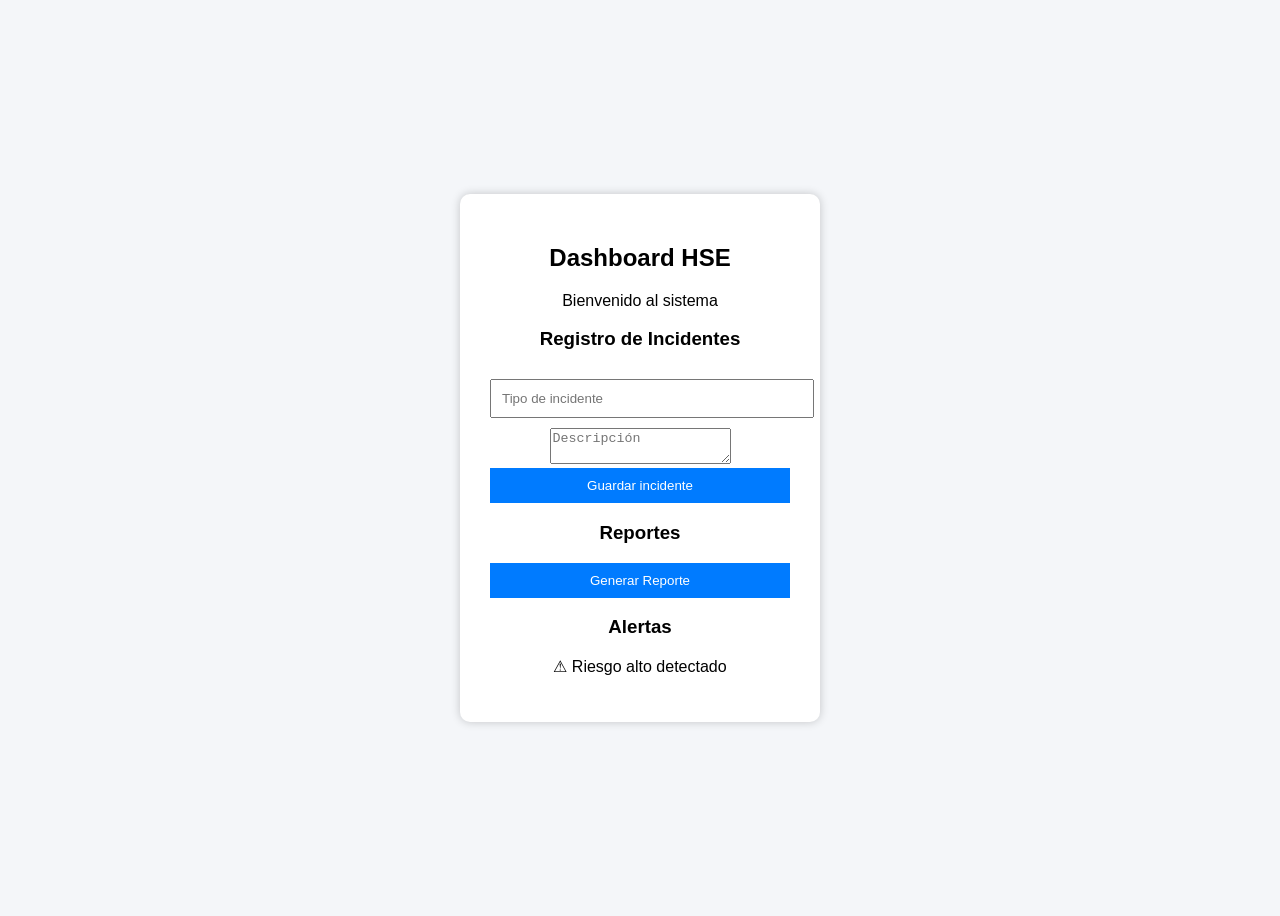
==== proyecto_hse/dashboard.html @ 706134ca "Add files via upload Primer avance del prototipo HSE" ====
<!DOCTYPE html>
<html lang="es">
<head>
<meta charset="UTF-8">
<title>Dashboard</title>
<link rel="stylesheet" href="style.css">
</head>

<body>

<div class="login-container">

<h2>Dashboard HSE</h2>

<p>Bienvenido al sistema</p>

<h3>Registro de Incidentes</h3>

<form action="guardar.php" method="POST">

<input type="text" name="tipo" placeholder="Tipo de incidente">

<textarea name="descripcion" placeholder="Descripción"></textarea>

<button type="submit">Guardar incidente</button>

</form>

<h3>Reportes</h3>

<button>Generar Reporte</button>

<h3>Alertas</h3>

<p>⚠ Riesgo alto detectado</p>

</div>

</body>
</html>
---- proyecto_hse/style.css ----
body{
    font-family: Arial;
    background:#f4f6f9;
    display:flex;
    justify-content:center;
    align-items:center;
    height:100vh;
}

.login-container{
    background:white;
    padding:30px;
    border-radius:10px;
    width:300px;
    box-shadow:0px 0px 10px rgba(0,0,0,0.2);
    text-align:center;
}

input{
    width:100%;
    padding:10px;
    margin:10px 0;
}

button{
    width:100%;
    padding:10px;
    background:#007bff;
    color:white;
    border:none;
    cursor:pointer;
}

button:hover{
    background:#0056b3;
}
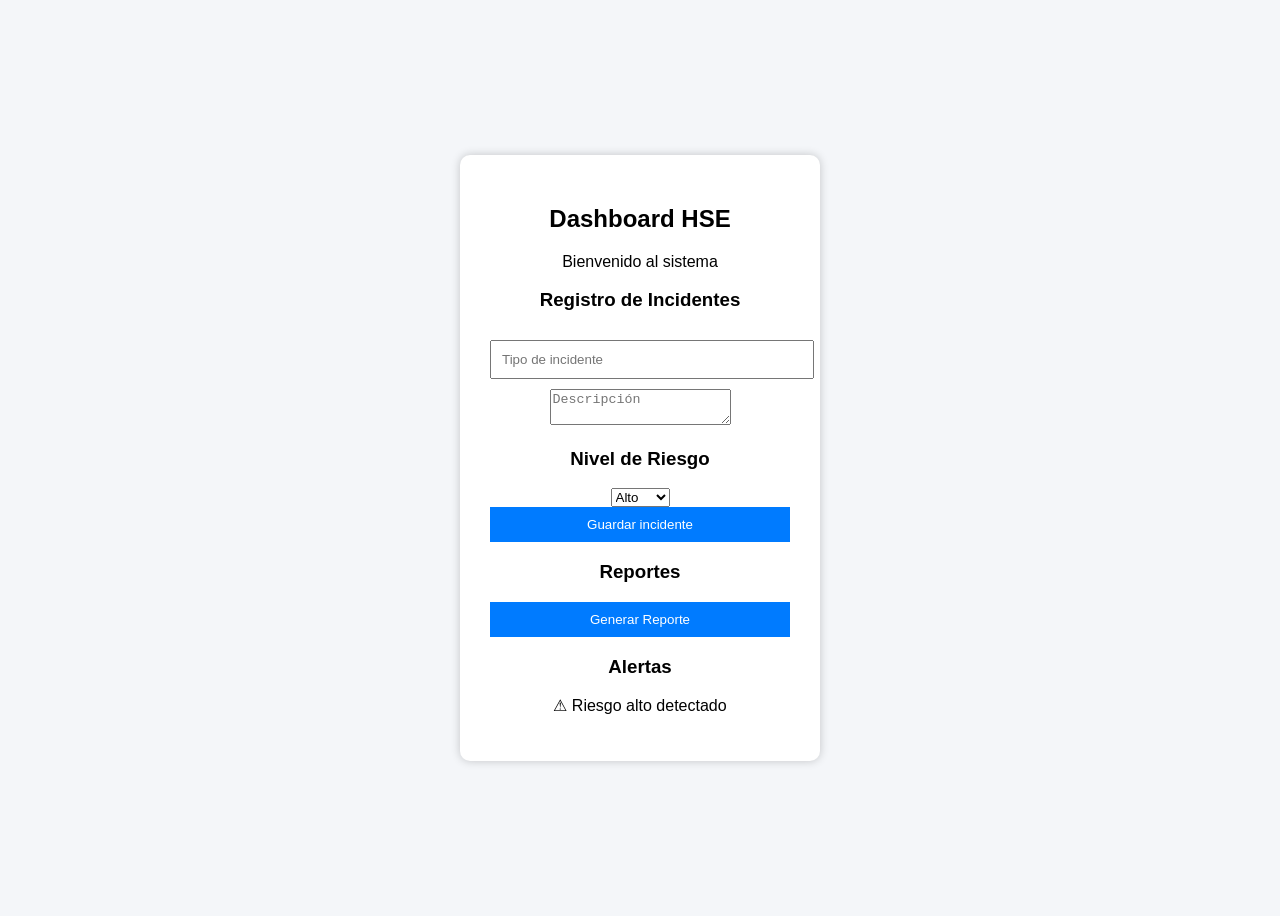
==== commit 50e01130: "Actualización del prototipo funcional HSE Prototipo web para la gestión integrada de seguridad de la" ====
--- a/proyecto_hse/dashboard.html
+++ b/proyecto_hse/dashboard.html
@@ -22,6 +22,14 @@
 
 <textarea name="descripcion" placeholder="Descripción"></textarea>
 
+<h3>Nivel de Riesgo</h3>
+
+<select name="riesgo">
+<option>Alto</option>
+<option>Medio</option>
+<option>Bajo</option>
+</select>
+
 <button type="submit">Guardar incidente</button>
 
 </form>
